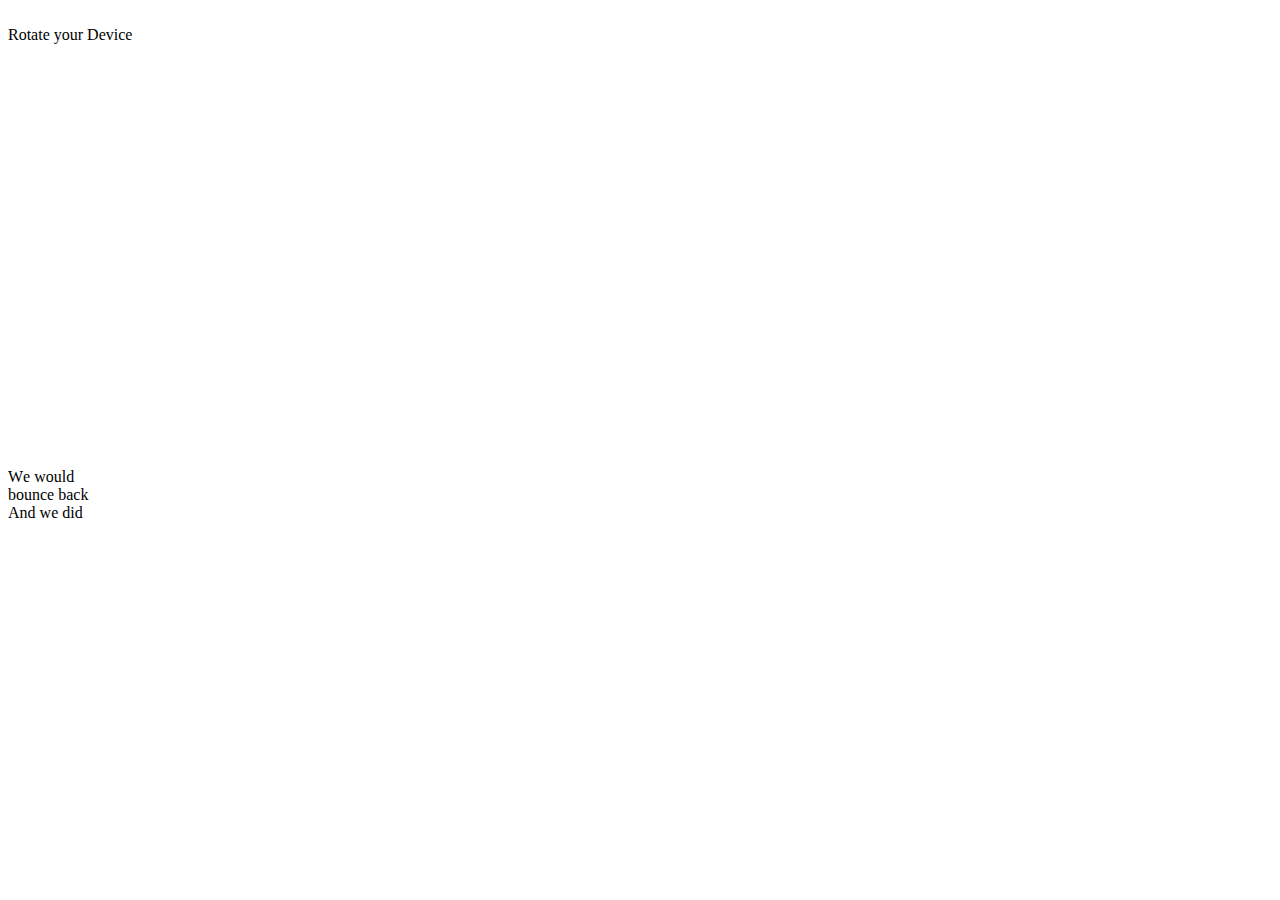
==== index.html @ fee7f568 "Add files via upload" ====
<!DOCTYPE html>

<html lang="en" data-wf-domain="theworstyear.in" data-wf-page="5fe725b4df197e36805da24b" data-wf-site="5fe725b4df197e2bab5da24a">

<head>
	<meta charset="utf-8" />
	<title>The Worst Year 2020</title>
	<meta content="In 2020, the world witnessed a lot of significant world-shifting events – from a global movement for racial justice to a deadly pandemic." name="description" />
	<meta content="The Worst Year 2020" property="og:title" />
	<meta content="In 2020, the world witnessed a lot of significant world-shifting events – from a global movement for racial justice to a deadly pandemic." property="og:description" />
	<meta content="https://raw.githubusercontent.com/The-Worst-Year/The-Worst-Year.github.io/main/twy-preview.png" property="og:image" />
	<meta content="The Worst Year 2020" property="twitter:title" />
	<meta content="In 2020, the world witnessed a lot of significant world-shifting events – from a global movement for racial justice to a deadly pandemic." property="twitter:description" />
	<meta content="https://raw.githubusercontent.com/The-Worst-Year/The-Worst-Year.github.io/main/twy-preview.png" property="twitter:image" />
	<meta property="og:type" content="website" />
	<meta content="summary_large_image" name="twitter:card" />
	<meta content="width=device-width, initial-scale=1" name="viewport" />
	<meta content="Webflow" name="generator" />
	<link href="https://uploads-ssl.webflow.com/5fe725b4df197e2bab5da24a/css/hopefor2021.webflow.705806815.css" rel="stylesheet" type="text/css" />
	<style>
		::-moz-selection {
			background: #757575;
		}

		::selection {
			background: #757575;
		}
	</style>
	<style>
		.letter {
			display: inline-block;
		}

		.tricksword {
			white-space: nowrap;
		}
	</style>
	<script src="https://cdnjs.cloudflare.com/ajax/libs/animejs/2.0.2/anime.min.js"></script>
	<script src="https://ajax.googleapis.com/ajax/libs/webfont/1.6.26/webfont.js" type="text/javascript"></script>
	<script type="text/javascript">
		WebFont.load({
			google: {
				families: ["Poppins:regular,700"]
			}
		});
	</script>
	<!--[if lt IE 9]><script src="https://cdnjs.cloudflare.com/ajax/libs/html5shiv/3.7.3/html5shiv.min.js" type="text/javascript"></script><![endif]-->
	<script type="text/javascript">
		! function(o, c) {
			var n = c.documentElement,
				t = " w-mod-";
			n.className += t + "js", ("ontouchstart" in o || o.DocumentTouch && c instanceof DocumentTouch) && (n.className += t + "touch")
		}(window, document);
	</script>
	<link href="https://uploads-ssl.webflow.com/5fe725b4df197e2bab5da24a/5feacb0ad58627c67589a095_icon32.png" rel="shortcut icon" type="image/x-icon" />
	<link href="https://uploads-ssl.webflow.com/5fe725b4df197e2bab5da24a/5feacb0d33bab97fbf34763f_icon256.png" rel="apple-touch-icon" />
</head>

<body class="body">
	<div class="mobile-landscape">
		<div class="div-block"><img src="https://uploads-ssl.webflow.com/5fe725b4df197e2bab5da24a/5fe88d5206bec61c675ae4cf_mobile-rotate.jpg" loading="lazy" alt="" class="image-2" />
			<div class="text-block">Rotate your Device</div>
		</div>
	</div>
	<div data-w-id="68eeb58f-2f9f-9054-d12c-900577c8e694" style="display:block" class="loader"><img src="https://uploads-ssl.webflow.com/5fe725b4df197e2bab5da24a/5fe81e5bf009757da7ef76d8_logo.png" loading="lazy" sizes="100vw" srcset="https://uploads-ssl.webflow.com/5fe725b4df197e2bab5da24a/5fe81e5bf009757da7ef76d8_logo-p-500.png 500w, https://uploads-ssl.webflow.com/5fe725b4df197e2bab5da24a/5fe81e5bf009757da7ef76d8_logo.png 534w" alt="" class="image logo-mobile" />
		<div data-w-id="eebf479a-278e-7e2b-76ee-1482eb7f37a5" data-animation-type="lottie" data-src="https://uploads-ssl.webflow.com/5fe725b4df197e2bab5da24a/5fe81aebd7bed287f9da6cce_counter.json" data-loop="0" data-direction="1" data-autoplay="0" data-is-ix2-target="1" data-renderer="svg" data-default-duration="10" data-duration="12" data-ix2-initial-state="0" class="counter"></div>
		<div class="columns w-row">
			<div class="column-2 w-col w-col-4 w-col-stack"><img src="https://uploads-ssl.webflow.com/5fe725b4df197e2bab5da24a/5fed4d612221c91ca2e49279_logo.svg" loading="lazy" alt="" class="image" /></div>
			<div class="column w-col w-col-8 w-col-stack">
				<div data-w-id="2ed59f27-c2de-8890-49fb-594a08c75256" data-animation-type="lottie" data-src="https://uploads-ssl.webflow.com/5fe725b4df197e2bab5da24a/5fe8136319c71cea15944ac0_warning.json" data-loop="1" data-direction="1" data-autoplay="1" data-is-ix2-target="0" data-renderer="svg" data-default-duration="6" data-duration="2" class="warning"></div>
				<div data-poster-url="https://uploads-ssl.webflow.com/5fe725b4df197e2bab5da24a/5fe77cec3e57ba12e84c6914_Opener video-poster-00001.jpg" data-video-urls="https://uploads-ssl.webflow.com/5fe725b4df197e2bab5da24a/5fe77cec3e57ba12e84c6914_Opener video-transcode.mp4,https://uploads-ssl.webflow.com/5fe725b4df197e2bab5da24a/5fe77cec3e57ba12e84c6914_Opener video-transcode.webm" data-autoplay="true" data-loop="true" data-wf-ignore="true" class="background-video w-background-video w-background-video-atom"><video autoplay="" loop="" style="background-image:url(&quot;https://uploads-ssl.webflow.com/5fe725b4df197e2bab5da24a/5fe77cec3e57ba12e84c6914_Opener video-poster-00001.jpg&quot;)" muted="" playsinline="" data-wf-ignore="true" data-object-fit="cover">
						<source src="https://uploads-ssl.webflow.com/5fe725b4df197e2bab5da24a/5fe77cec3e57ba12e84c6914_Opener video-transcode.mp4" data-wf-ignore="true" />
						<source src="https://uploads-ssl.webflow.com/5fe725b4df197e2bab5da24a/5fe77cec3e57ba12e84c6914_Opener video-transcode.webm" data-wf-ignore="true" />
					</video></div>
			</div>
		</div>
	</div>
	<div data-w-id="bf612836-a370-f438-8a87-908c37d1fdfb" style="opacity:0" class="section1">
		<div class="story-panels w-row">
			<div class="column-3 w-col w-col-2 w-col-tiny-2">
				<div data-w-id="b93065e5-1a31-10f0-7ca5-2c12e1cba221" class="s1"></div>
				<div class="s-back"></div>
			</div>
			<div class="column-4 w-col w-col-2 w-col-tiny-2">
				<div data-w-id="a22498e9-a51d-54ab-5c09-7420df8d81c1" class="s2"></div>
				<div class="s-back"></div>
			</div>
			<div class="column-5 w-col w-col-2 w-col-tiny-2">
				<div data-w-id="cb60d57a-5441-3c70-00df-a3992e36e483" class="s3"></div>
				<div class="s-back"></div>
			</div>
			<div class="column-6 w-col w-col-2 w-col-tiny-2">
				<div data-w-id="537f3851-90f0-2608-10ba-1e8a450c5ef4" class="s4"></div>
				<div class="s-back"></div>
			</div>
			<div class="column-7 w-col w-col-2 w-col-tiny-2">
				<div data-w-id="ef135aff-639f-187a-e366-818b5c2b3af9" class="s5"></div>
				<div class="s-back"></div>
			</div>
			<div class="column-8 w-col w-col-2 w-col-tiny-2">
				<div data-w-id="6612bb51-faad-04a6-c946-62e80d820604" class="s6"></div>
				<div class="s-back"></div>
			</div>
		</div>
		<div class="all-slides">
			<div data-w-id="688758c4-1212-1be3-f9fc-1459712bdfc4" class="slide1">
				<div class="text-block-2 fade-up tricks">A lot has</div>
				<div class="text-block-2 fade-up tricks">happened</div>
			</div>
			<div data-w-id="9375e679-a140-a417-7ff4-fad1fa289bae" style="opacity:0" class="slide2">
				<div class="text-block-3 fade-up2 tricks">We <span class="text-span">lost</span> people</div>
				<div class="text-block-3 fade-up2 tricks">we <span class="text-span-2">loved</span></div>
			</div>
			<div data-w-id="482712dc-fcaa-8477-aa3d-27c50ecd23d3" style="opacity:0" class="slide3">
				<div class="text-block-4 fade-up3 tricks">Who were</div>
				<div class="text-block-4 fade-up3 tricks"><span class="text-span-3">close</span> to us</div>
			</div>
			<div data-w-id="334f38ea-a007-3077-2d63-1d4a24c08f02" style="opacity:0" class="slide4">
				<div class="text-block-5 fade-up4 tricks">Who <span class="text-span-4">cared</span></div>
				<div class="text-block-5 fade-up4 tricks">for us</div>
			</div>
			<div data-w-id="de8ba9e8-df71-ad4b-b3ea-fb9ba24b0b62" style="opacity:0" class="slide5">
				<div class="text-block-6 fade-up5 tricks">Life seemed</div>
				<div class="text-block-6 fade-up5 tricks"><span class="text-span-5">unsettled</span></div>
			</div>
			<div data-w-id="3c82728b-b7d5-73dc-eecf-aa9c5f44500b" style="opacity:0" class="slide6">
				<div class="text-block-7 fade-up6 tricks">But, we knew</div>
			</div>
		</div>
		<div data-w-id="cacd332f-7923-bfdb-d2a5-d11e1ef2e48c" style="opacity:0" class="keywords"><img src="https://uploads-ssl.webflow.com/5fe725b4df197e2bab5da24a/5fec98b7d2c3b37a2b2c0062_health.svg" loading="lazy" data-w-id="4cf9c7b6-f09a-be24-f383-5b9a6988d4df" alt="" class="health" /><img src="https://uploads-ssl.webflow.com/5fe725b4df197e2bab5da24a/5fec98b71349817061f9fde0_money.svg" loading="lazy" data-w-id="36b6b7b1-02a0-1a0d-071a-2b1c3ea90bb7" alt="" class="money" /><img src="https://uploads-ssl.webflow.com/5fe725b4df197e2bab5da24a/5fec98b6148d16fe509d3ffd_jobs.svg" loading="lazy" data-w-id="eaafb9f2-67f7-52eb-fe05-91c4327ac521" alt="" class="jobs" /><img src="https://uploads-ssl.webflow.com/5fe725b4df197e2bab5da24a/5fec98b751956b5184370cee_education.svg" loading="lazy" data-w-id="0f4f08bd-e618-99f5-1bb5-d41a507ed456" alt="" class="education" /></div><img src="https://uploads-ssl.webflow.com/5fe725b4df197e2bab5da24a/5fed4d612221c91ca2e49279_logo.svg" loading="lazy" alt="" class="footer-logo" />
	</div>
	<div data-w-id="e7dd2dc0-2fd1-c7b2-2d25-17d39aebfed5" class="section2">
		<div data-w-id="437e92c8-68de-754d-0289-fc84218b918e" data-animation-type="lottie" data-src="https://uploads-ssl.webflow.com/5fe725b4df197e2bab5da24a/5fecd73819c71c1cdaa151b6_bounce.json" data-loop="0" data-direction="1" data-autoplay="0" data-is-ix2-target="1" data-renderer="svg" data-default-duration="1.4166666666666667" data-duration="0" class="bounce"></div>
	</div>
	<div data-w-id="051da4f9-9f32-52f9-7a37-4a516247cd53" class="section3">
		<div data-w-id="1f3b48fa-493a-6954-afa5-7985d7dd49b2" class="white-s1">
			<div class="text-block-8 fade-up7 tricks">We would</div>
			<div class="text-block-8 fade-up7 tricks">bounce back</div>
		</div>
		<div data-w-id="2bd4eec3-cd07-0aff-330f-9f20fce98b39" class="white-s2">
			<div class="text-block-9 fade-up8 tricks">And we did</div>
		</div>
	</div>
	<div data-w-id="5c1ad288-2e9b-c118-58d6-120fb761cbb0" class="section4">
		<div data-w-id="da0bea09-7422-4538-a702-ac55782d12b3" data-animation-type="lottie" data-src="https://uploads-ssl.webflow.com/5fe725b4df197e2bab5da24a/5fed83312221c99260e4f58b_circle-loader.json" data-loop="0" data-direction="1" data-autoplay="0" data-is-ix2-target="1" data-renderer="svg" data-default-duration="5" data-duration="0" data-ix2-initial-state="0" class="circle-loader"></div>
		<div data-w-id="6997c925-c14a-6cb9-2192-2a010a6a7621" style="opacity:0" class="div-block-2">
			<div class="text-block-10 fade-up9 tricks">We united</div>
		</div>
		<div data-w-id="791f9570-28fa-dda8-307a-403fa7ee348b" style="opacity:0" class="div-block-3">
			<div class="text-block-11 fade-up10 tricks">We raised</div>
			<div class="text-block-11 fade-up10 tricks">our voices</div>
		</div>
		<div data-w-id="c7fcb67f-4858-deea-6443-05cde56a9af5" style="opacity:0" class="div-block-4">
			<div class="text-block-12 fade-up11 tricks">We taught ourselves</div>
			<div class="text-block-12 fade-up11 tricks">to be together</div>
			<div class="text-block-12 fade-up11 tricks">while being apart</div>
		</div>
		<div data-w-id="cff5d8f7-ead2-aece-7d35-7694ae842f00" style="opacity:0" class="div-block-5">
			<div class="text-block-13 fade-up12 tricks">As we witnessed significant</div>
			<div class="text-block-13 fade-up12 tricks">world-shifting events</div>
			<div class="text-block-13 fade-up12 tricks">from a global movement</div>
			<div class="text-block-13 fade-up12 tricks">for racial justice to a</div>
			<div class="text-block-13 fade-up12 tricks">deadly pandemic.</div>
		</div>
		<div data-w-id="bbc6c910-52ba-8fd7-d026-beea44040030" style="opacity:0" class="div-block-6">
			<div class="text-block-14 fade-up13 tricks">We don&#x27;t know,</div>
			<div class="text-block-14 fade-up13 tricks">what&#x27;s waiting for us</div>
			<div class="text-block-14 fade-up13 tricks">in 2021</div>
		</div>
		<div data-w-id="e6a53001-3709-90c6-9cd4-7fd925b36aae" style="opacity:0" class="div-block-7">
			<div class="text-block-15 fade-up14 tricks">but</div>
			<div class="text-block-15 fade-up14 tricks">we&#x27;ll fight it</div>
		</div>
		<div data-w-id="b915e103-40ef-4462-5396-d36b1066cbcc" style="opacity:0" class="div-block-8">
			<div class="text-block-16">together</div>
		</div>
	</div>
	<script src="https://d3e54v103j8qbb.cloudfront.net/js/jquery-3.5.1.min.dc5e7f18c8.js?site=5fe725b4df197e2bab5da24a" type="text/javascript" integrity="sha256-9/aliU8dGd2tb6OSsuzixeV4y/faTqgFtohetphbbj0=" crossorigin="anonymous"></script>
	<script src="https://uploads-ssl.webflow.com/5fe725b4df197e2bab5da24a/js/webflow.b0555eacd.js" type="text/javascript"></script>
	<script src="type.js"></script>
	<script src="scrollbar.js"></script>
	<!--[if lte IE 9]><script src="//cdnjs.cloudflare.com/ajax/libs/placeholders/3.0.2/placeholders.min.js"></script><![endif]-->
</body>

</html>
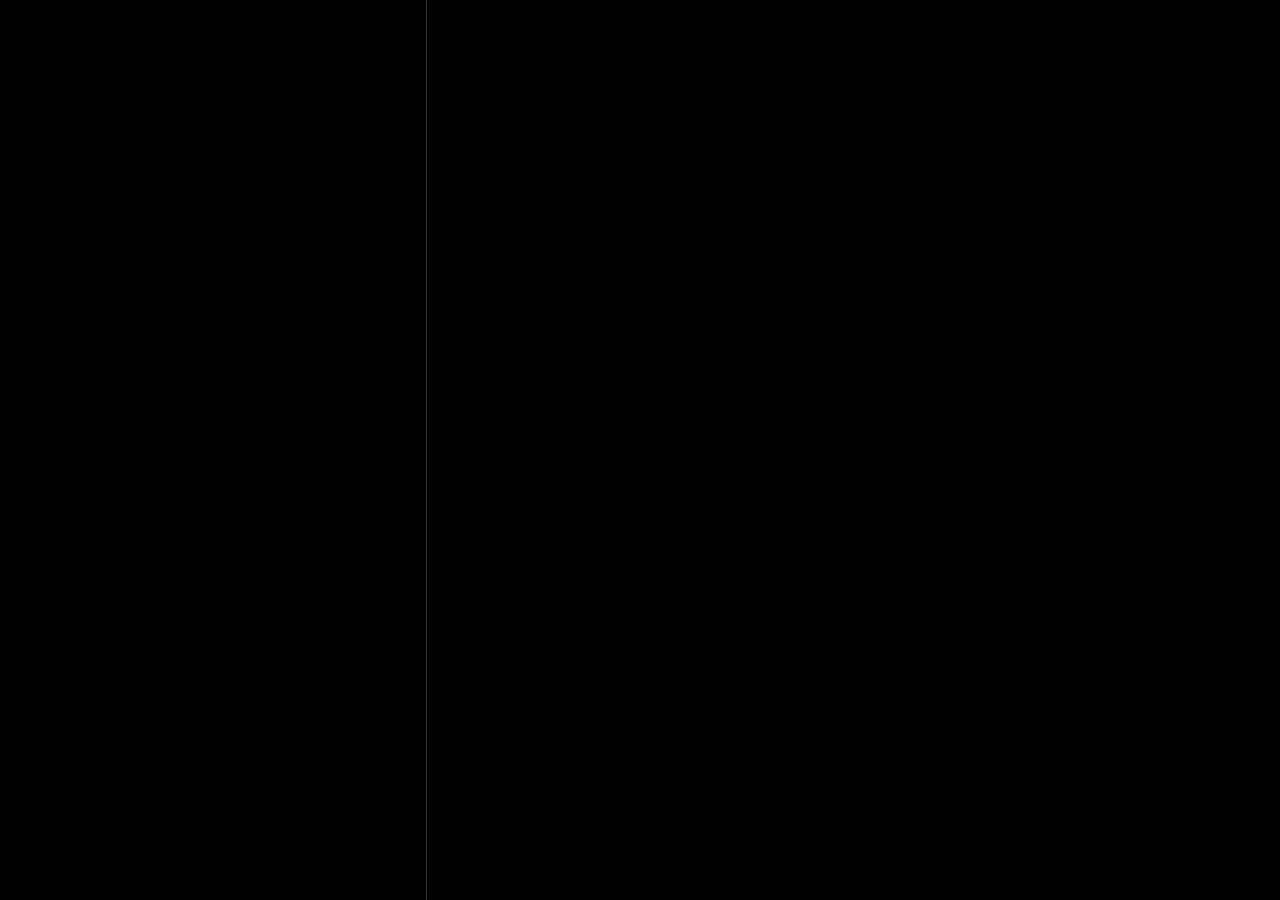
==== commit 25da541e: "Add files via upload" ====
--- a/index.html
+++ b/index.html
@@ -4,6 +4,7 @@
 
 <head>
 	<meta charset="utf-8" />
+	<meta name="theme-color" content="#000000"/>
 	<title>The Worst Year 2020</title>
 	<meta content="In 2020, the world witnessed a lot of significant world-shifting events – from a global movement for racial justice to a deadly pandemic." name="description" />
 	<meta content="The Worst Year 2020" property="og:title" />
@@ -16,13 +17,24 @@
 	<meta content="summary_large_image" name="twitter:card" />
 	<meta content="width=device-width, initial-scale=1" name="viewport" />
 	<meta content="Webflow" name="generator" />
-	<link href="https://uploads-ssl.webflow.com/5fe725b4df197e2bab5da24a/css/hopefor2021.webflow.705806815.css" rel="stylesheet" type="text/css" />
+	<link href="style.css" rel="stylesheet" type="text/css" />
+	<link rel='manifest' href='/manifest.json'>
+	<script type="module">
+		import 'https://cdn.jsdelivr.net/npm/@pwabuilder/pwaupdate';
+
+		const el = document.createElement('pwa-update');
+		document.body.appendChild(el);
+	</script>
 	<style>
 		::-moz-selection {
 			background: #757575;
 		}
 
 		::selection {
+			background: #757575;
+		}
+
+		img:active {
 			background: #757575;
 		}
 	</style>
@@ -35,7 +47,144 @@
 			white-space: nowrap;
 		}
 	</style>
-	<script src="https://cdnjs.cloudflare.com/ajax/libs/animejs/2.0.2/anime.min.js"></script>
+	<script async src="https://cdnjs.cloudflare.com/ajax/libs/animejs/2.0.2/anime.min.js"></script>
+
+	<!--[if lt IE 9]><script src="https://cdnjs.cloudflare.com/ajax/libs/html5shiv/3.7.3/html5shiv.min.js" type="text/javascript"></script><![endif]-->
+	<script type="text/javascript">
+		! function(o, c) {
+			var n = c.documentElement,
+				t = " w-mod-";
+			n.className += t + "js", ("ontouchstart" in o || o.DocumentTouch && c instanceof DocumentTouch) && (n.className += t + "touch")
+		}(window, document);
+	</script>
+	<link href="https://uploads-ssl.webflow.com/5fe725b4df197e2bab5da24a/5feacb0ad58627c67589a095_icon32.png" rel="shortcut icon" type="image/x-icon" />
+	<link href="https://uploads-ssl.webflow.com/5fe725b4df197e2bab5da24a/5feacb0d33bab97fbf34763f_icon256.png" rel="apple-touch-icon" />
+</head>
+
+<body class="body">
+	<div class="mobile-landscape">
+		<div class="div-block"><img src="https://raw.githubusercontent.com/The-Worst-Year/The-Worst-Year.github.io/main/mobile-rotate.webp" loading="lazy" alt="" class="image-2" />
+			<div class="text-block">Rotate your Device</div>
+		</div>
+	</div>
+	<div data-w-id="68eeb58f-2f9f-9054-d12c-900577c8e694" style="display:block" class="loader"><img src="assets/logo.svg" loading="lazy" sizes="100vw" srcset="https://uploads-ssl.webflow.com/5fe725b4df197e2bab5da24a/5fe81e5bf009757da7ef76d8_logo-p-500.png 500w, https://uploads-ssl.webflow.com/5fe725b4df197e2bab5da24a/5fe81e5bf009757da7ef76d8_logo.png 534w" alt="" class="image logo-mobile" />
+		<div data-w-id="eebf479a-278e-7e2b-76ee-1482eb7f37a5" data-animation-type="lottie" data-src="https://uploads-ssl.webflow.com/5fe725b4df197e2bab5da24a/5fe81aebd7bed287f9da6cce_counter.json" data-loop="0" data-direction="1" data-autoplay="0" data-is-ix2-target="1" data-renderer="svg" data-default-duration="10" data-duration="12" data-ix2-initial-state="0" class="counter"></div>
+		<div class="columns w-row">
+			<div class="column-2 w-col w-col-4 w-col-stack"><img src="https://uploads-ssl.webflow.com/5fe725b4df197e2bab5da24a/5fed4d612221c91ca2e49279_logo.svg" loading="lazy" alt="" class="image" /></div>
+			<div class="column w-col w-col-8 w-col-stack">
+				<div data-w-id="2ed59f27-c2de-8890-49fb-594a08c75256" data-animation-type="lottie" data-src="https://uploads-ssl.webflow.com/5fe725b4df197e2bab5da24a/5fe8136319c71cea15944ac0_warning.json" data-loop="1" data-direction="1" data-autoplay="1" data-is-ix2-target="0" data-renderer="svg" data-default-duration="6" data-duration="2" class="warning"></div>
+				<div data-poster-url="https://raw.githubusercontent.com/The-Worst-Year/The-Worst-Year.github.io/main/vid-poster1.webp" data-video-urls="https://uploads-ssl.webflow.com/5fe725b4df197e2bab5da24a/5fe77cec3e57ba12e84c6914_Opener video-transcode.mp4,https://raw.githubusercontent.com/The-Worst-Year/The-Worst-Year.github.io/main/video-comp.webm" data-autoplay="true" data-loop="true" data-wf-ignore="true" class="background-video w-background-video w-background-video-atom"><video autoplay="" loop="" style="background-image:url(&quot;https://raw.githubusercontent.com/The-Worst-Year/The-Worst-Year.github.io/main/vid-poster1.webp&quot;)" muted="" playsinline="" data-wf-ignore="true" data-object-fit="cover">
+						<source src="https://uploads-ssl.webflow.com/5fe725b4df197e2bab5da24a/5fe77cec3e57ba12e84c6914_Opener video-transcode.mp4" data-wf-ignore="true" />
+						<source src="https://raw.githubusercontent.com/The-Worst-Year/The-Worst-Year.github.io/main/video-comp.webm" data-wf-ignore="true" />
+					</video></div>
+			</div>
+		</div>
+	</div>
+	<div data-w-id="bf612836-a370-f438-8a87-908c37d1fdfb" style="opacity:0" class="section1">
+		<div class="story-panels w-row">
+			<div class="column-3 w-col w-col-2 w-col-tiny-2">
+				<div data-w-id="b93065e5-1a31-10f0-7ca5-2c12e1cba221" class="s1"></div>
+				<div class="s-back"></div>
+			</div>
+			<div class="column-4 w-col w-col-2 w-col-tiny-2">
+				<div data-w-id="a22498e9-a51d-54ab-5c09-7420df8d81c1" class="s2"></div>
+				<div class="s-back"></div>
+			</div>
+			<div class="column-5 w-col w-col-2 w-col-tiny-2">
+				<div data-w-id="cb60d57a-5441-3c70-00df-a3992e36e483" class="s3"></div>
+				<div class="s-back"></div>
+			</div>
+			<div class="column-6 w-col w-col-2 w-col-tiny-2">
+				<div data-w-id="537f3851-90f0-2608-10ba-1e8a450c5ef4" class="s4"></div>
+				<div class="s-back"></div>
+			</div>
+			<div class="column-7 w-col w-col-2 w-col-tiny-2">
+				<div data-w-id="ef135aff-639f-187a-e366-818b5c2b3af9" class="s5"></div>
+				<div class="s-back"></div>
+			</div>
+			<div class="column-8 w-col w-col-2 w-col-tiny-2">
+				<div data-w-id="6612bb51-faad-04a6-c946-62e80d820604" class="s6"></div>
+				<div class="s-back"></div>
+			</div>
+		</div>
+		<div class="all-slides">
+			<div data-w-id="688758c4-1212-1be3-f9fc-1459712bdfc4" class="slide1">
+				<div class="text-block-2 fade-up tricks">A lot has</div>
+				<div class="text-block-2 fade-up tricks">happened</div>
+			</div>
+			<div data-w-id="9375e679-a140-a417-7ff4-fad1fa289bae" style="opacity:0" class="slide2">
+				<div class="text-block-3 fade-up2 tricks">We <span class="text-span">lost</span> people</div>
+				<div class="text-block-3 fade-up2 tricks">we <span class="text-span-2">loved</span></div>
+			</div>
+			<div data-w-id="482712dc-fcaa-8477-aa3d-27c50ecd23d3" style="opacity:0" class="slide3">
+				<div class="text-block-4 fade-up3 tricks">Who were</div>
+				<div class="text-block-4 fade-up3 tricks"><span class="text-span-3">close</span> to us</div>
+			</div>
+			<div data-w-id="334f38ea-a007-3077-2d63-1d4a24c08f02" style="opacity:0" class="slide4">
+				<div class="text-block-5 fade-up4 tricks">Who <span class="text-span-4">cared</span></div>
+				<div class="text-block-5 fade-up4 tricks">for us</div>
+			</div>
+			<div data-w-id="de8ba9e8-df71-ad4b-b3ea-fb9ba24b0b62" style="opacity:0" class="slide5">
+				<div class="text-block-6 fade-up5 tricks">Life seemed</div>
+				<div class="text-block-6 fade-up5 tricks"><span class="text-span-5">unsettled</span></div>
+			</div>
+			<div data-w-id="3c82728b-b7d5-73dc-eecf-aa9c5f44500b" style="opacity:0" class="slide6">
+				<div class="text-block-7 fade-up6 tricks">But, we knew</div>
+			</div>
+		</div>
+		<div data-w-id="cacd332f-7923-bfdb-d2a5-d11e1ef2e48c" style="opacity:0" class="keywords"><img src="https://uploads-ssl.webflow.com/5fe725b4df197e2bab5da24a/5fec98b7d2c3b37a2b2c0062_health.svg" loading="lazy" data-w-id="4cf9c7b6-f09a-be24-f383-5b9a6988d4df" alt="" class="health" /><img src="https://uploads-ssl.webflow.com/5fe725b4df197e2bab5da24a/5fec98b71349817061f9fde0_money.svg" loading="lazy" data-w-id="36b6b7b1-02a0-1a0d-071a-2b1c3ea90bb7" alt="" class="money" /><img src="https://uploads-ssl.webflow.com/5fe725b4df197e2bab5da24a/5fec98b6148d16fe509d3ffd_jobs.svg" loading="lazy" data-w-id="eaafb9f2-67f7-52eb-fe05-91c4327ac521" alt="" class="jobs" /><img src="https://uploads-ssl.webflow.com/5fe725b4df197e2bab5da24a/5fec98b751956b5184370cee_education.svg" loading="lazy" data-w-id="0f4f08bd-e618-99f5-1bb5-d41a507ed456" alt="" class="education" /></div><img src="https://uploads-ssl.webflow.com/5fe725b4df197e2bab5da24a/5fed4d612221c91ca2e49279_logo.svg" loading="lazy" alt="" class="footer-logo" />
+	</div>
+	<div data-w-id="e7dd2dc0-2fd1-c7b2-2d25-17d39aebfed5" class="section2">
+		<div data-w-id="437e92c8-68de-754d-0289-fc84218b918e" data-animation-type="lottie" data-src="https://uploads-ssl.webflow.com/5fe725b4df197e2bab5da24a/5fecd73819c71c1cdaa151b6_bounce.json" data-loop="0" data-direction="1" data-autoplay="0" data-is-ix2-target="1" data-renderer="svg" data-default-duration="1.4166666666666667" data-duration="0" class="bounce"></div>
+	</div>
+	<div data-w-id="051da4f9-9f32-52f9-7a37-4a516247cd53" class="section3">
+		<div data-w-id="1f3b48fa-493a-6954-afa5-7985d7dd49b2" class="white-s1">
+			<div class="text-block-8 fade-up7 tricks">We would</div>
+			<div class="text-block-8 fade-up7 tricks">bounce back</div>
+		</div>
+		<div data-w-id="2bd4eec3-cd07-0aff-330f-9f20fce98b39" class="white-s2">
+			<div class="text-block-9 fade-up8 tricks">And we did</div>
+		</div>
+	</div>
+	<div data-w-id="5c1ad288-2e9b-c118-58d6-120fb761cbb0" class="section4">
+		<div data-w-id="da0bea09-7422-4538-a702-ac55782d12b3" data-animation-type="lottie" data-src="https://uploads-ssl.webflow.com/5fe725b4df197e2bab5da24a/5fed83312221c99260e4f58b_circle-loader.json" data-loop="0" data-direction="1" data-autoplay="0" data-is-ix2-target="1" data-renderer="svg" data-default-duration="5" data-duration="0" data-ix2-initial-state="0" class="circle-loader"></div>
+		<div data-w-id="6997c925-c14a-6cb9-2192-2a010a6a7621" style="opacity:0" class="we-united">
+			<div class="text-block-10 fade-up9 tricks">We united</div>
+		</div>
+		<div data-w-id="791f9570-28fa-dda8-307a-403fa7ee348b" style="opacity:0" class="raised-voices">
+			<div class="text-block-11 fade-up10 tricks">We raised</div>
+			<div class="text-block-11 fade-up10 tricks">our voices</div>
+		</div>
+		<div data-w-id="c7fcb67f-4858-deea-6443-05cde56a9af5" style="opacity:0" class="taught-ourselves">
+			<div class="text-block-12 fade-up11 tricks">We taught ourselves</div>
+			<div class="text-block-12 fade-up11 tricks">to be together</div>
+			<div class="text-block-12 fade-up11 tricks">while being apart</div>
+		</div>
+		<div data-w-id="cff5d8f7-ead2-aece-7d35-7694ae842f00" style="opacity:0" class="world-events">
+			<div class="text-block-13 fade-up12 tricks">As we witnessed significant</div>
+			<div class="text-block-13 fade-up12 tricks">world-shifting events</div>
+			<div class="text-block-13 fade-up12 tricks">from a global movement</div>
+			<div class="text-block-13 fade-up12 tricks">for racial justice to a</div>
+			<div class="text-block-13 fade-up12 tricks">deadly pandemic.</div>
+		</div>
+		<div data-w-id="bbc6c910-52ba-8fd7-d026-beea44040030" style="opacity:0" class="we-dont-know">
+			<div class="text-block-14 fade-up13 tricks">We don&#x27;t know,</div>
+			<div class="text-block-14 fade-up13 tricks">what&#x27;s waiting for us</div>
+			<div class="text-block-14 fade-up13 tricks">in 2021</div>
+		</div>
+		<div data-w-id="e6a53001-3709-90c6-9cd4-7fd925b36aae" style="opacity:0" class="fight">
+			<div class="text-block-15 fade-up14 tricks">but</div>
+			<div class="text-block-15 fade-up14 tricks">we&#x27;ll fight it</div>
+		</div>
+		<div data-w-id="b915e103-40ef-4462-5396-d36b1066cbcc" style="opacity:0" class="together">
+			<div class="text-block-16 fade-up15 tricks">Together</div>
+		</div>
+
+		<img onclick="reload()" src="https://uploads-ssl.webflow.com/5fe725b4df197e2bab5da24a/5fee1b855233456a4657f4fe_replay.svg" loading="lazy" id="replay" style="-webkit-transform:translate3d(0, 10vh, 0) scale3d(1, 1, 1) rotateX(0) rotateY(0) rotateZ(0) skew(0, 0);-moz-transform:translate3d(0, 10vh, 0) scale3d(1, 1, 1) rotateX(0) rotateY(0) rotateZ(0) skew(0, 0);-ms-transform:translate3d(0, 10vh, 0) scale3d(1, 1, 1) rotateX(0) rotateY(0) rotateZ(0) skew(0, 0);transform:translate3d(0, 10vh, 0) scale3d(1, 1, 1) rotateX(0) rotateY(0) rotateZ(0) skew(0, 0);opacity:0" data-w-id="88bbc01d-3b76-947a-9f38-7c6f1fdf124c" alt="" class="replay" />
+	</div>
+	<script src="https://d3e54v103j8qbb.cloudfront.net/js/jquery-3.5.1.min.dc5e7f18c8.js?site=5fe725b4df197e2bab5da24a" type="text/javascript" integrity="sha256-9/aliU8dGd2tb6OSsuzixeV4y/faTqgFtohetphbbj0=" crossorigin="anonymous"></script>
+	<script async src="app.js" type="text/javascript"></script>
+	<script async src="type.js"></script>
 	<script src="https://ajax.googleapis.com/ajax/libs/webfont/1.6.26/webfont.js" type="text/javascript"></script>
 	<script type="text/javascript">
 		WebFont.load({
@@ -44,141 +193,12 @@
 			}
 		});
 	</script>
-	<!--[if lt IE 9]><script src="https://cdnjs.cloudflare.com/ajax/libs/html5shiv/3.7.3/html5shiv.min.js" type="text/javascript"></script><![endif]-->
-	<script type="text/javascript">
-		! function(o, c) {
-			var n = c.documentElement,
-				t = " w-mod-";
-			n.className += t + "js", ("ontouchstart" in o || o.DocumentTouch && c instanceof DocumentTouch) && (n.className += t + "touch")
-		}(window, document);
-	</script>
-	<link href="https://uploads-ssl.webflow.com/5fe725b4df197e2bab5da24a/5feacb0ad58627c67589a095_icon32.png" rel="shortcut icon" type="image/x-icon" />
-	<link href="https://uploads-ssl.webflow.com/5fe725b4df197e2bab5da24a/5feacb0d33bab97fbf34763f_icon256.png" rel="apple-touch-icon" />
-</head>
-
-<body class="body">
-	<div class="mobile-landscape">
-		<div class="div-block"><img src="https://uploads-ssl.webflow.com/5fe725b4df197e2bab5da24a/5fe88d5206bec61c675ae4cf_mobile-rotate.jpg" loading="lazy" alt="" class="image-2" />
-			<div class="text-block">Rotate your Device</div>
-		</div>
-	</div>
-	<div data-w-id="68eeb58f-2f9f-9054-d12c-900577c8e694" style="display:block" class="loader"><img src="https://uploads-ssl.webflow.com/5fe725b4df197e2bab5da24a/5fe81e5bf009757da7ef76d8_logo.png" loading="lazy" sizes="100vw" srcset="https://uploads-ssl.webflow.com/5fe725b4df197e2bab5da24a/5fe81e5bf009757da7ef76d8_logo-p-500.png 500w, https://uploads-ssl.webflow.com/5fe725b4df197e2bab5da24a/5fe81e5bf009757da7ef76d8_logo.png 534w" alt="" class="image logo-mobile" />
-		<div data-w-id="eebf479a-278e-7e2b-76ee-1482eb7f37a5" data-animation-type="lottie" data-src="https://uploads-ssl.webflow.com/5fe725b4df197e2bab5da24a/5fe81aebd7bed287f9da6cce_counter.json" data-loop="0" data-direction="1" data-autoplay="0" data-is-ix2-target="1" data-renderer="svg" data-default-duration="10" data-duration="12" data-ix2-initial-state="0" class="counter"></div>
-		<div class="columns w-row">
-			<div class="column-2 w-col w-col-4 w-col-stack"><img src="https://uploads-ssl.webflow.com/5fe725b4df197e2bab5da24a/5fed4d612221c91ca2e49279_logo.svg" loading="lazy" alt="" class="image" /></div>
-			<div class="column w-col w-col-8 w-col-stack">
-				<div data-w-id="2ed59f27-c2de-8890-49fb-594a08c75256" data-animation-type="lottie" data-src="https://uploads-ssl.webflow.com/5fe725b4df197e2bab5da24a/5fe8136319c71cea15944ac0_warning.json" data-loop="1" data-direction="1" data-autoplay="1" data-is-ix2-target="0" data-renderer="svg" data-default-duration="6" data-duration="2" class="warning"></div>
-				<div data-poster-url="https://uploads-ssl.webflow.com/5fe725b4df197e2bab5da24a/5fe77cec3e57ba12e84c6914_Opener video-poster-00001.jpg" data-video-urls="https://uploads-ssl.webflow.com/5fe725b4df197e2bab5da24a/5fe77cec3e57ba12e84c6914_Opener video-transcode.mp4,https://uploads-ssl.webflow.com/5fe725b4df197e2bab5da24a/5fe77cec3e57ba12e84c6914_Opener video-transcode.webm" data-autoplay="true" data-loop="true" data-wf-ignore="true" class="background-video w-background-video w-background-video-atom"><video autoplay="" loop="" style="background-image:url(&quot;https://uploads-ssl.webflow.com/5fe725b4df197e2bab5da24a/5fe77cec3e57ba12e84c6914_Opener video-poster-00001.jpg&quot;)" muted="" playsinline="" data-wf-ignore="true" data-object-fit="cover">
-						<source src="https://uploads-ssl.webflow.com/5fe725b4df197e2bab5da24a/5fe77cec3e57ba12e84c6914_Opener video-transcode.mp4" data-wf-ignore="true" />
-						<source src="https://uploads-ssl.webflow.com/5fe725b4df197e2bab5da24a/5fe77cec3e57ba12e84c6914_Opener video-transcode.webm" data-wf-ignore="true" />
-					</video></div>
-			</div>
-		</div>
-	</div>
-	<div data-w-id="bf612836-a370-f438-8a87-908c37d1fdfb" style="opacity:0" class="section1">
-		<div class="story-panels w-row">
-			<div class="column-3 w-col w-col-2 w-col-tiny-2">
-				<div data-w-id="b93065e5-1a31-10f0-7ca5-2c12e1cba221" class="s1"></div>
-				<div class="s-back"></div>
-			</div>
-			<div class="column-4 w-col w-col-2 w-col-tiny-2">
-				<div data-w-id="a22498e9-a51d-54ab-5c09-7420df8d81c1" class="s2"></div>
-				<div class="s-back"></div>
-			</div>
-			<div class="column-5 w-col w-col-2 w-col-tiny-2">
-				<div data-w-id="cb60d57a-5441-3c70-00df-a3992e36e483" class="s3"></div>
-				<div class="s-back"></div>
-			</div>
-			<div class="column-6 w-col w-col-2 w-col-tiny-2">
-				<div data-w-id="537f3851-90f0-2608-10ba-1e8a450c5ef4" class="s4"></div>
-				<div class="s-back"></div>
-			</div>
-			<div class="column-7 w-col w-col-2 w-col-tiny-2">
-				<div data-w-id="ef135aff-639f-187a-e366-818b5c2b3af9" class="s5"></div>
-				<div class="s-back"></div>
-			</div>
-			<div class="column-8 w-col w-col-2 w-col-tiny-2">
-				<div data-w-id="6612bb51-faad-04a6-c946-62e80d820604" class="s6"></div>
-				<div class="s-back"></div>
-			</div>
-		</div>
-		<div class="all-slides">
-			<div data-w-id="688758c4-1212-1be3-f9fc-1459712bdfc4" class="slide1">
-				<div class="text-block-2 fade-up tricks">A lot has</div>
-				<div class="text-block-2 fade-up tricks">happened</div>
-			</div>
-			<div data-w-id="9375e679-a140-a417-7ff4-fad1fa289bae" style="opacity:0" class="slide2">
-				<div class="text-block-3 fade-up2 tricks">We <span class="text-span">lost</span> people</div>
-				<div class="text-block-3 fade-up2 tricks">we <span class="text-span-2">loved</span></div>
-			</div>
-			<div data-w-id="482712dc-fcaa-8477-aa3d-27c50ecd23d3" style="opacity:0" class="slide3">
-				<div class="text-block-4 fade-up3 tricks">Who were</div>
-				<div class="text-block-4 fade-up3 tricks"><span class="text-span-3">close</span> to us</div>
-			</div>
-			<div data-w-id="334f38ea-a007-3077-2d63-1d4a24c08f02" style="opacity:0" class="slide4">
-				<div class="text-block-5 fade-up4 tricks">Who <span class="text-span-4">cared</span></div>
-				<div class="text-block-5 fade-up4 tricks">for us</div>
-			</div>
-			<div data-w-id="de8ba9e8-df71-ad4b-b3ea-fb9ba24b0b62" style="opacity:0" class="slide5">
-				<div class="text-block-6 fade-up5 tricks">Life seemed</div>
-				<div class="text-block-6 fade-up5 tricks"><span class="text-span-5">unsettled</span></div>
-			</div>
-			<div data-w-id="3c82728b-b7d5-73dc-eecf-aa9c5f44500b" style="opacity:0" class="slide6">
-				<div class="text-block-7 fade-up6 tricks">But, we knew</div>
-			</div>
-		</div>
-		<div data-w-id="cacd332f-7923-bfdb-d2a5-d11e1ef2e48c" style="opacity:0" class="keywords"><img src="https://uploads-ssl.webflow.com/5fe725b4df197e2bab5da24a/5fec98b7d2c3b37a2b2c0062_health.svg" loading="lazy" data-w-id="4cf9c7b6-f09a-be24-f383-5b9a6988d4df" alt="" class="health" /><img src="https://uploads-ssl.webflow.com/5fe725b4df197e2bab5da24a/5fec98b71349817061f9fde0_money.svg" loading="lazy" data-w-id="36b6b7b1-02a0-1a0d-071a-2b1c3ea90bb7" alt="" class="money" /><img src="https://uploads-ssl.webflow.com/5fe725b4df197e2bab5da24a/5fec98b6148d16fe509d3ffd_jobs.svg" loading="lazy" data-w-id="eaafb9f2-67f7-52eb-fe05-91c4327ac521" alt="" class="jobs" /><img src="https://uploads-ssl.webflow.com/5fe725b4df197e2bab5da24a/5fec98b751956b5184370cee_education.svg" loading="lazy" data-w-id="0f4f08bd-e618-99f5-1bb5-d41a507ed456" alt="" class="education" /></div><img src="https://uploads-ssl.webflow.com/5fe725b4df197e2bab5da24a/5fed4d612221c91ca2e49279_logo.svg" loading="lazy" alt="" class="footer-logo" />
-	</div>
-	<div data-w-id="e7dd2dc0-2fd1-c7b2-2d25-17d39aebfed5" class="section2">
-		<div data-w-id="437e92c8-68de-754d-0289-fc84218b918e" data-animation-type="lottie" data-src="https://uploads-ssl.webflow.com/5fe725b4df197e2bab5da24a/5fecd73819c71c1cdaa151b6_bounce.json" data-loop="0" data-direction="1" data-autoplay="0" data-is-ix2-target="1" data-renderer="svg" data-default-duration="1.4166666666666667" data-duration="0" class="bounce"></div>
-	</div>
-	<div data-w-id="051da4f9-9f32-52f9-7a37-4a516247cd53" class="section3">
-		<div data-w-id="1f3b48fa-493a-6954-afa5-7985d7dd49b2" class="white-s1">
-			<div class="text-block-8 fade-up7 tricks">We would</div>
-			<div class="text-block-8 fade-up7 tricks">bounce back</div>
-		</div>
-		<div data-w-id="2bd4eec3-cd07-0aff-330f-9f20fce98b39" class="white-s2">
-			<div class="text-block-9 fade-up8 tricks">And we did</div>
-		</div>
-	</div>
-	<div data-w-id="5c1ad288-2e9b-c118-58d6-120fb761cbb0" class="section4">
-		<div data-w-id="da0bea09-7422-4538-a702-ac55782d12b3" data-animation-type="lottie" data-src="https://uploads-ssl.webflow.com/5fe725b4df197e2bab5da24a/5fed83312221c99260e4f58b_circle-loader.json" data-loop="0" data-direction="1" data-autoplay="0" data-is-ix2-target="1" data-renderer="svg" data-default-duration="5" data-duration="0" data-ix2-initial-state="0" class="circle-loader"></div>
-		<div data-w-id="6997c925-c14a-6cb9-2192-2a010a6a7621" style="opacity:0" class="div-block-2">
-			<div class="text-block-10 fade-up9 tricks">We united</div>
-		</div>
-		<div data-w-id="791f9570-28fa-dda8-307a-403fa7ee348b" style="opacity:0" class="div-block-3">
-			<div class="text-block-11 fade-up10 tricks">We raised</div>
-			<div class="text-block-11 fade-up10 tricks">our voices</div>
-		</div>
-		<div data-w-id="c7fcb67f-4858-deea-6443-05cde56a9af5" style="opacity:0" class="div-block-4">
-			<div class="text-block-12 fade-up11 tricks">We taught ourselves</div>
-			<div class="text-block-12 fade-up11 tricks">to be together</div>
-			<div class="text-block-12 fade-up11 tricks">while being apart</div>
-		</div>
-		<div data-w-id="cff5d8f7-ead2-aece-7d35-7694ae842f00" style="opacity:0" class="div-block-5">
-			<div class="text-block-13 fade-up12 tricks">As we witnessed significant</div>
-			<div class="text-block-13 fade-up12 tricks">world-shifting events</div>
-			<div class="text-block-13 fade-up12 tricks">from a global movement</div>
-			<div class="text-block-13 fade-up12 tricks">for racial justice to a</div>
-			<div class="text-block-13 fade-up12 tricks">deadly pandemic.</div>
-		</div>
-		<div data-w-id="bbc6c910-52ba-8fd7-d026-beea44040030" style="opacity:0" class="div-block-6">
-			<div class="text-block-14 fade-up13 tricks">We don&#x27;t know,</div>
-			<div class="text-block-14 fade-up13 tricks">what&#x27;s waiting for us</div>
-			<div class="text-block-14 fade-up13 tricks">in 2021</div>
-		</div>
-		<div data-w-id="e6a53001-3709-90c6-9cd4-7fd925b36aae" style="opacity:0" class="div-block-7">
-			<div class="text-block-15 fade-up14 tricks">but</div>
-			<div class="text-block-15 fade-up14 tricks">we&#x27;ll fight it</div>
-		</div>
-		<div data-w-id="b915e103-40ef-4462-5396-d36b1066cbcc" style="opacity:0" class="div-block-8">
-			<div class="text-block-16">together</div>
-		</div>
-	</div>
-	<script src="https://d3e54v103j8qbb.cloudfront.net/js/jquery-3.5.1.min.dc5e7f18c8.js?site=5fe725b4df197e2bab5da24a" type="text/javascript" integrity="sha256-9/aliU8dGd2tb6OSsuzixeV4y/faTqgFtohetphbbj0=" crossorigin="anonymous"></script>
-	<script src="https://uploads-ssl.webflow.com/5fe725b4df197e2bab5da24a/js/webflow.b0555eacd.js" type="text/javascript"></script>
-	<script src="type.js"></script>
 	<script src="scrollbar.js"></script>
+	<script>
+		function reload() {
+			window.location.reload();
+		}
+	</script>
 	<!--[if lte IE 9]><script src="//cdnjs.cloudflare.com/ajax/libs/placeholders/3.0.2/placeholders.min.js"></script><![endif]-->
 </body>
 
